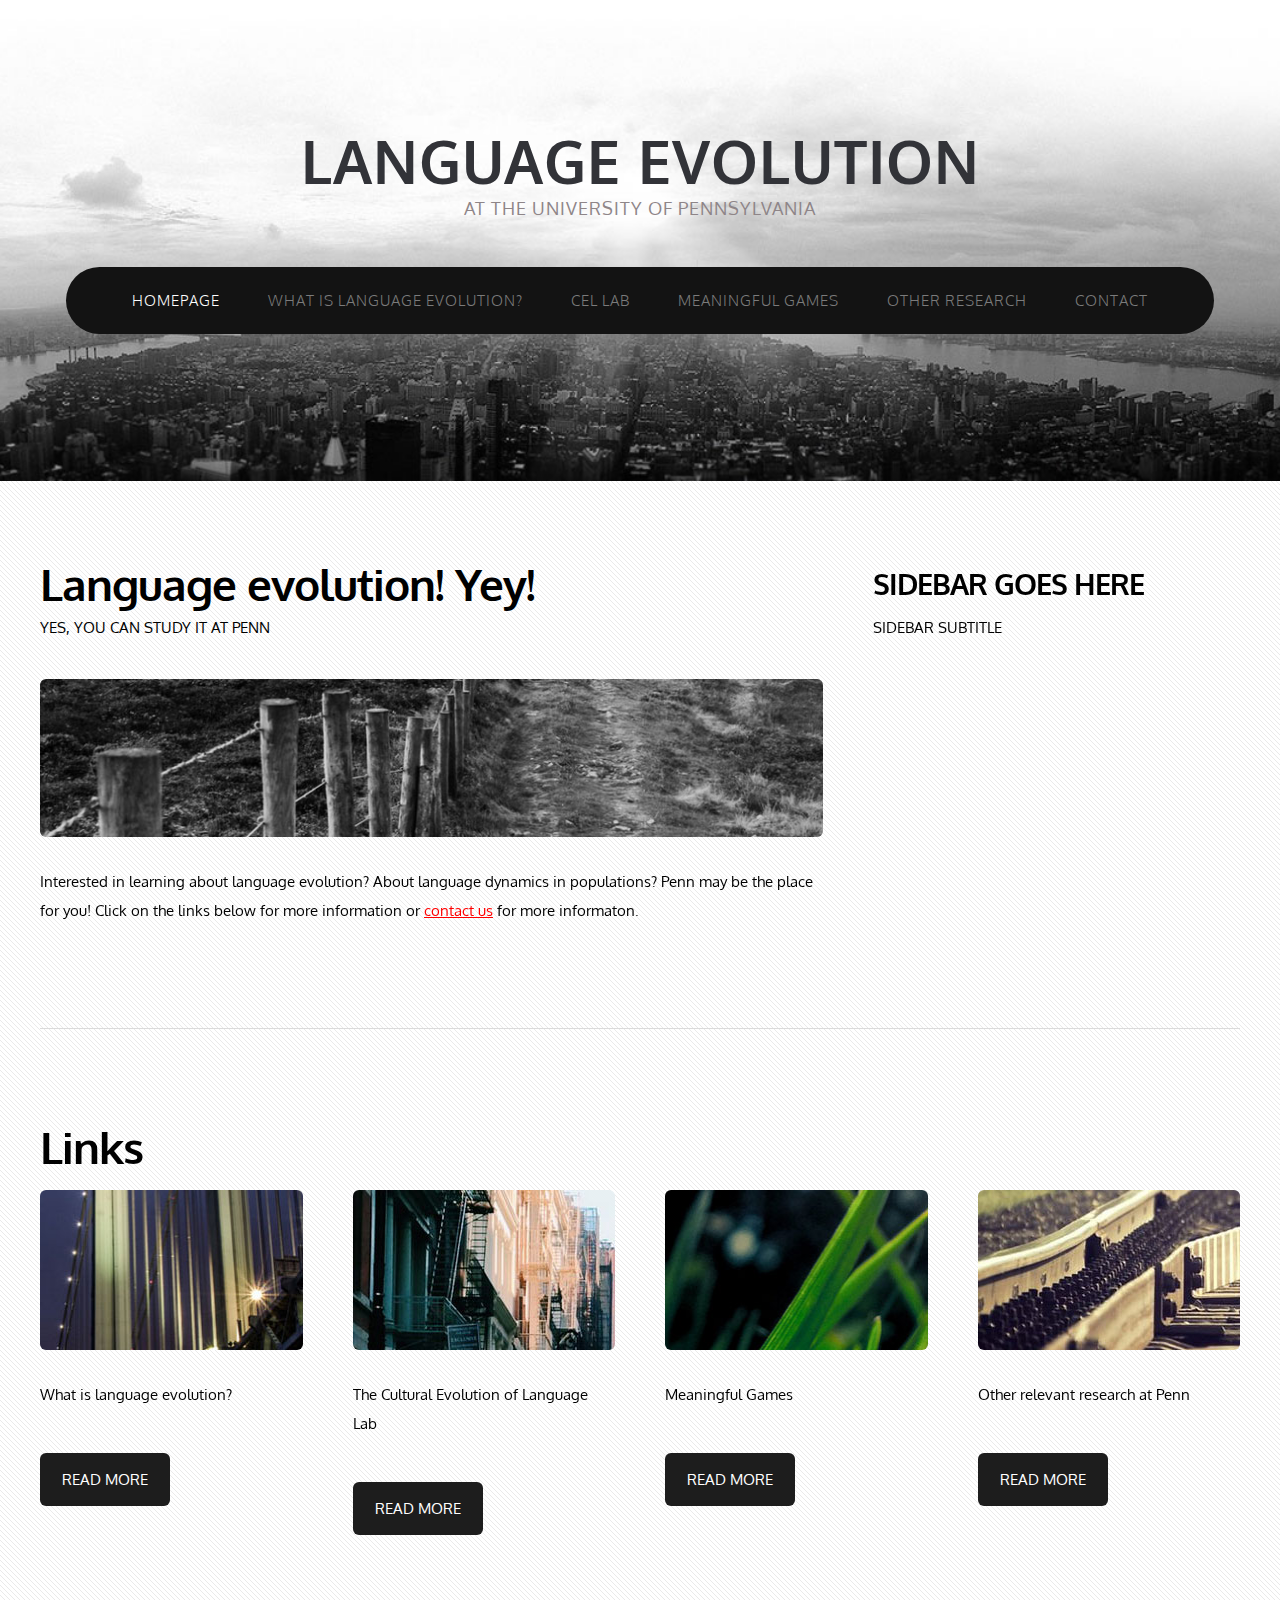
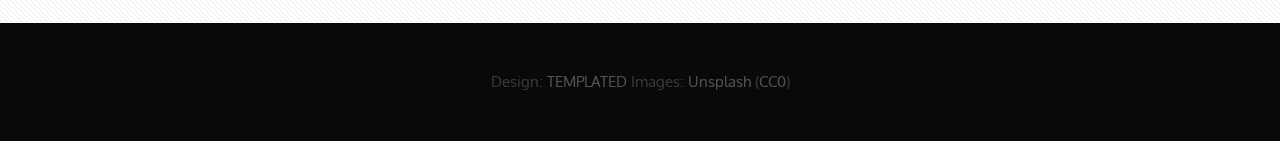
==== index.html @ a78b54ee "Add files via upload" ====
<!DOCTYPE HTML>
<!--
	Monochromed by TEMPLATED
    templated.co @templatedco
    Released for free under the Creative Commons Attribution 3.0 license (templated.co/license)
-->
<html>
	<head>
		<title>Language Evolution at Penn</title>
		<meta http-equiv="content-type" content="text/html; charset=utf-8" />
		<meta name="description" content="" />
		<meta name="keywords" content="" />
		<link href='http://fonts.googleapis.com/css?family=Oxygen:400,300,700' rel='stylesheet' type='text/css'>
		<!--[if lte IE 8]><script src="js/html5shiv.js"></script><![endif]-->
        <script src="http://ajax.googleapis.com/ajax/libs/jquery/1.11.0/jquery.min.js"></script>
		<script src="js/skel.min.js"></script>
		<script src="js/skel-panels.min.js"></script>
		<script src="js/init.js"></script>
		<noscript>
			<link rel="stylesheet" href="css/skel-noscript.css" />
			<link rel="stylesheet" href="css/style.css" />
		</noscript>
		<!--[if lte IE 8]><link rel="stylesheet" href="css/ie/v8.css" /><![endif]-->
		<!--[if lte IE 9]><link rel="stylesheet" href="css/ie/v9.css" /><![endif]-->
	</head>
	<body class="homepage">

	<!-- Header -->
		<div id="header">
			<div class="container">
					
				<!-- Logo -->
					<div id="logo">
						<h1><a href="#">Language Evolution</a></h1>
						<span>at the University of Pennsylvania</span>
					</div>
				
				<!-- Nav -->
					<nav id="nav">
						<ul>
							<li class="active"><a href="index.html">Homepage</a></li>
							<li><a href="what-is.html">What is language evolution?</a></li>
							<li><a href="http://www.drgarethroberts.com/cultural-evolution-of-language-lab" target="_blank">CEL Lab</a></li>
							<li><a href="http://www.ling.upenn.edu/~rclark/Site/Welcome.html" target="_blank">Meaningful games</a></li>
							<li><a href="other-research.html">Other research</a></li>
							<li><a href="contact.html">Contact</a></li>
						</ul>
					</nav>

			</div>
		</div>
	<!-- Header -->
	
	
	
			
	<!-- Main -->
		<div id="main">
			<div class="container">
								<div class="row">
				
					<!-- Content -->
						<div class="8u skel-cell-important">
							<section id="content">
								<header>
									<h2>Language evolution! Yey!</h2>
									<span class="byline">Yes, you can study it at Penn</span>
								</header>
								<p><a href="#" class="image full"><img src="images/pics02.jpg" alt=""></a></p>
								<p>Interested in learning about language evolution?
								About language dynamics in populations?
								Penn may be the place for you!
								Click on the links below for more information or <a href="contact.html">contact us</a>
								for more informaton.</p>
								<!--<a href="#" class="button">Read More</a>-->
							</section>
						</div>
					<!-- /Content -->
						
					<!-- Sidebar -->
						<div id="sidebar" class="4u">
							<section>
								<header>
									<h2>SIDEBAR GOES HERE</h2>
									<span class="byline">sidebar subtitle</span>
								</header>
								<!--<p>Donec leo, vivamus fermentum nibh in augue praesent a lacus at urna congue rutrum. Maecenas luctus lectus at sapien. Consectetuer adipiscing elit.</p>
								<ul class="default">
									<li><a href="#">Pellentesque quis lectus gravida blandit.</a></li>
									<li><a href="#">Lorem ipsum consectetuer adipiscing elit.</a></li>
									<li><a href="#">Phasellus nec nibh pellentesque congue.</a></li>
									<li><a href="#">Cras aliquam risus pellentesque pharetra.</a></li>
									<li><a href="#">Duis non metus commodo euismod lobortis.</a></li>
									<li><a href="#">Lorem ipsum dolor adipiscing elit.</a></li>
								</ul>-->
							</section>
						</div>
					<!-- Sidebar -->
						
				</div>
				
				
				
				
				<div class="divider">&nbsp;</div>
				
				<header>
					<h2>Links</h2>
				</header>
				<div class="row">
					<div class="3u">
						<section>
							<a href="what-is.html" class="image full"><img src="images/pics01.jpg" alt="" /></a>
							<p>What is language evolution?</p>
							<a href="what-is.html" class="button">Read More</a>
						</section>
					</div>
					<div class="3u">
						<section>
							<a href="http://www.drgarethroberts.com/cultural-evolution-of-language-lab" class="image full"><img src="images/pics11.jpg" alt="" /></a>
							<p>The Cultural Evolution of Language Lab</p>
							<a href="http://www.drgarethroberts.com/cultural-evolution-of-language-lab" class="button">Read More</a>
						</section>
					</div>
					<div class="3u">
						<section>
							<a href="http://www.ling.upenn.edu/~rclark/Site/Welcome.html" class="image full"><img src="images/pics12.jpg" alt="" /></a>
							<p>Meaningful Games</p>
							<a href="http://www.ling.upenn.edu/~rclark/Site/Welcome.html" class="button">Read More</a>
						</section>
					</div>
					<div class="3u">
						<section>
							<a href="other-research.html" class="image full"><img src="images/pics13.jpg" alt="" /></a>
							<p>Other relevant research at Penn</p>
							<a href="#" class="button">Read More</a>
						</section>
					</div>
				</div>
				
				
				
				
				

			
			</div>
		</div>
	<!-- Main -->

	<!-- Footer -->
		<!--<div id="footer">
			<div class="container">
				<div class="row">
					<div class="3u">
						<section>
							<ul class="style1">
								<li><img src="images/pics05.jpg" width="78" height="78" alt="">
									<p>Nullam non wisi a sem eleifend. Donec mattis libero eget urna. </p>
									<p class="posted">August 11, 2014  |  (10 )  Comments</p>
								</li>
								<li><img src="images/pics06.jpg" width="78" height="78" alt="">
									<p>Nullam non wisi a sem eleifend. Donec mattis libero eget urna. </p>
									<p class="posted">August 11, 2014  |  (10 )  Comments</p>
								</li>
								<li><img src="images/pics07.jpg" width="78" height="78" alt="">
									<p>Nullam non wisi a sem eleifend. Donec mattis libero eget urna. </p>
									<p class="posted">August 11, 2014  |  (10 )  Comments</p>
								</li>
							</ul>
						</section>
					</div>
					<div class="3u">
						<section>
							<ul class="style1">
								<li class="first"><img src="images/pics08.jpg" width="78" height="78" alt="">
									<p>Nullam non wisi a sem eleifend. Donec mattis libero eget urna. </p>
									<p class="posted">August 11, 2014  |  (10 )  Comments</p>
								</li>
								<li><img src="images/pics09.jpg" width="78" height="78" alt="">
									<p>Nullam non wisi a sem eleifend. Donec mattis libero eget urna. </p>
									<p class="posted">August 11, 2014  |  (10 )  Comments</p>
								</li>
								<li><img src="images/pics10.jpg" width="78" height="78" alt="">
									<p>Nullam non wisi a sem eleifend. Donec mattis libero eget urna. </p>
									<p class="posted">August 11, 2014  |  (10 )  Comments</p>
								</li>
							</ul>
						</section>				
					</div>
					<div class="6u">
						<section>
							<header>
								<h2>Aenean elementum</h2>
							</header>
							<p>In posuere eleifend odio. Quisque semper augue mattis wisi. Maecenas ligula. Pellentesque viverra vulputate enim. Aliquam erat volutpat. Pellentesque tristique ante ut risus. Quisque dictum. Integer nisl risus, sagittis convallis, rutrum id, elementum congue, nibh. Suspendisse dictum porta lectus.</p>
							<ul class="default">
								<li><a href="#">Pellentesque quis lectus gravida blandit.</a></li>
								<li><a href="#">Lorem ipsum consectetuer adipiscing elit.</a></li>
								<li><a href="#">Phasellus nec nibh pellentesque congue.</a></li>
								<li><a href="#">Cras aliquam risus pellentesque pharetra.</a></li>
								<li><a href="#">Duis non metus commodo euismod lobortis.</a></li>
								<li><a href="#">Lorem ipsum dolor adipiscing elit.</a></li>
							</ul>
						</section>
					</div>
				</div>
			</div>
		</div>
	<!-- Footer -->

	<!-- Copyright -->
		<div id="copyright">
			<div class="container">
				Design: <a href="http://templated.co">TEMPLATED</a> Images: <a href="http://unsplash.com">Unsplash</a> (<a href="http://unsplash.com/cc0">CC0</a>)
			</div>
		</div>

	</body>
</html>
---- css/skel-noscript.css ----
/* Resets (http://meyerweb.com/eric/tools/css/reset/ | v2.0 | 20110126 | License: none (public domain)) */

	html,body,div,span,applet,object,iframe,h1,h2,h3,h4,h5,h6,p,blockquote,pre,a,abbr,acronym,address,big,cite,code,del,dfn,em,img,ins,kbd,q,s,samp,small,strike,strong,sub,sup,tt,var,b,u,i,center,dl,dt,dd,ol,ul,li,fieldset,form,label,legend,table,caption,tbody,tfoot,thead,tr,th,td,article,aside,canvas,details,embed,figure,figcaption,footer,header,hgroup,menu,nav,output,ruby,section,summary,time,mark,audio,video{margin:0;padding:0;border:0;font-size:100%;font:inherit;vertical-align:baseline;}article,aside,details,figcaption,figure,footer,header,hgroup,menu,nav,section{display:block;}body{line-height:1;}ol,ul{list-style:none;}blockquote,q{quotes:none;}blockquote:before,blockquote:after,q:before,q:after{content:'';content:none;}table{border-collapse:collapse;border-spacing:0;}body{-webkit-text-size-adjust:none}

/* Box Model */

	*, *:before, *:after {
		-moz-box-sizing: border-box;
		-webkit-box-sizing: border-box;
		-o-box-sizing: border-box;
		-ms-box-sizing: border-box;
		box-sizing: border-box;
	}

/* Container */

	body {
		min-width: 1200px;
	}

	.container {
		width: 1200px;
		margin-left: auto;
		margin-right: auto;
	}

	/* Modifiers */
	
		.container.small {
			width: 900px;
		}

		.container.big {
			width: 100%;
			max-width: 1500px;
			min-width: 1200px;
		}

/* Grid */

	/* Cells */

		.\31 2u { width: 100% }
		.\31 1u { width: 91.6666666667% }
		.\31 0u { width: 83.3333333333% }
		.\39 u { width: 75% }
		.\38 u { width: 66.6666666667% }
		.\37 u { width: 58.3333333333% }
		.\36 u { width: 50% }
		.\35 u { width: 41.6666666667% }
		.\34 u { width: 33.3333333333% }
		.\33 u { width: 25% }
		.\32 u { width: 16.6666666667% }
		.\31 u { width: 8.3333333333% }
		.\-11u { margin-left: 91.6666666667% }
		.\-10u { margin-left: 83.3333333333% }
		.\-9u { margin-left: 75% }
		.\-8u { margin-left: 66.6666666667% }
		.\-7u { margin-left: 58.3333333333% }
		.\-6u { margin-left: 50% }
		.\-5u { margin-left: 41.6666666667% }
		.\-4u { margin-left: 33.3333333333% }
		.\-3u { margin-left: 25% }
		.\-2u { margin-left: 16.6666666667% }
		.\-1u { margin-left: 8.3333333333% }

		.row > * {
			padding: 50px 0 0 50px;
			float: left;
			-moz-box-sizing: border-box;
			-webkit-box-sizing: border-box;
			-o-box-sizing: border-box;
			-ms-box-sizing: border-box;
			box-sizing: border-box;
		}

		.row + .row > * {
			padding-top: 50px;
		}

		.row {
			margin-left: -50px;
		}

	/* Rows */

		.row:after {
			content: '';
			display: block;
			clear: both;
			height: 0;
		}

		.row:first-child > * {
			padding-top: 0;
		}

		.row > * {
			padding-top: 0;
		}

		/* Modifiers */

			/* Flush */

				.row.flush {
					margin-left: 0;
				}

				.row.flush > * {
					padding: 0 !important;
				}

			/* Quarter */

				.row.quarter > * {
					padding: 12.5px 0 0 12.5px;
				}

				.row.quarter + .row.quarter > * {
					padding-top: 12.5px;
				}

				.row.quarter {
					margin-left: -12.5px;
				}

			/* Half */

				.row.half > * {
					padding: 25px 0 0 25px;
				}

				.row.half + .row.half > * {
					padding-top: 25px;
				}

				.row.half {
					margin-left: -25px;
				}

			/* One and (a) Half */

				.row.oneandhalf > * {
					padding: 75px 0 0 75px;
				}

				.row.oneandhalf + .row.oneandhalf > * {
					padding-top: 75px;
				}

				.row.oneandhalf {
					margin-left: -75px;
				}

			/* Double */

				.row.double > * {
					padding: 100px 0 0 100px;
				}

				.row.double + .row.double > * {
					padding-top: 100px;
				}

				.row.double {
					margin-left: -100px;
				}
---- css/style.css ----
/*
	Monochromed by TEMPLATED
    templated.co @templatedco
    Released for free under the Creative Commons Attribution 3.0 license (templated.co/license)
*/

@charset 'UTF-8';

/*********************************************************************************/
/* Basic                                                                         */
/*********************************************************************************/

	body
	{
		background: #090909;
	}

	body,input,textarea,select
	{
		font-family: 'Oxygen', sans-serif;
		font-size: 13pt;
		line-height: 2em;
	}

	h1,h2,h3,h4,h5,h6
	{
		font-weight: bold;
	}
	
		h1 a, h2 a, h3 a, h4 a, h5 a, h6 a
		{
			color: inherit;
			text-decoration: none;
		}
		
	/* Change this to whatever font weight/color pairing is most suitable */
	strong, b
	{
		font-weight: bold;
		color: #000000;
	}
	
	em, i
	{
		font-style: italic;
	}

	/* Don't forget to set this to something that matches the design */
	a
	{
		color: #ff0000;
	}
	
	a:hover
	{
		text-decoration: none;
	}

	sub
	{
		position: relative;
		top: 0.5em;
		font-size: 0.8em;
	}
	
	sup
	{
		position: relative;
		top: -0.5em;
		font-size: 0.8em;
	}
	
	hr
	{
		border: 0;
		border-top: solid 1px #ddd;
	}
	
	blockquote
	{
		border-left: solid 0.5em #ddd;
		padding: 1em 0 1em 2em;
		font-style: italic;
	}
	
	p, ul, ol, dl, table
	{
		margin-bottom: 1em;
	}

	header
	{
	}
	
		header h2
		{
			letter-spacing: -1px;
			font-weight: 700;
		}
	
		header .byline
		{
			display: block;
			text-transform: uppercase;
		}
		
	footer
	{
		margin-top: 1em;
	}

	br.clear
	{
		clear: both;
	}
	
	/* Buttons */
		
		.button
		{
			position: relative;
			display: inline-block;
			margin-top: 2em;
			padding: 0.8em 1.5em;
			background: #1d1d1d;
			border-radius: 6px;
			text-decoration: none;
			text-transform: uppercase;
			font-size: 1em;
			color: #FFF;
			-moz-transition: color 0.35s ease-in-out, background-color 0.35s ease-in-out;
			-webkit-transition: color 0.35s ease-in-out, background-color 0.35s ease-in-out;
			-o-transition: color 0.35s ease-in-out, background-color 0.35s ease-in-out;
			-ms-transition: color 0.35s ease-in-out, background-color 0.35s ease-in-out;
			transition: color 0.35s ease-in-out, background-color 0.35s ease-in-out;
			cursor: pointer;
		}

			.button:hover
			{
				background: #141414;
				color: #FFF !important;
			}
	

	/* Sections/Articles */
	
		section,
		article
		{
			margin-bottom: 3em;
		}
		
		section > :last-child,
		article > :last-child
		{
			margin-bottom: 0;
		}

		section:last-child,
		article:last-child
		{
			margin-bottom: 0;
		}

		.row > section,
		.row > article
		{
			margin-bottom: 0;
		}

	/* Images */

		.image
		{
			display: inline-block;
		}
		
			.image img
			{
				display: block;
				width: 100%;
				border-radius: 6px;
			}

			.image.featured
			{
				display: block;
				width: 100%;
				margin: 0 0 2em 0;
			}
			
			.image.full
			{
				display: block;
				width: 100%;
				margin: 0 0 2em 0;
			}
			
			.image.left
			{
				float: left;
				margin: 0 2em 2em 0;
			}
			
			.image.centered
			{
				display: block;
				margin: 0 0 2em 0;
			}

				.image.centered img
				{
					margin: 0 auto;
					width: auto;
				}

	/* Lists */

		ul.default
		{
			list-style: none;
			margin: 0;
			padding: 0;
		}
		
			ul.default li
			{
				padding: 0.50em 0em;
			}	
		
		ul.style1
		{
			font-size: 0.90em;
		}	

			ul.style1 li
			{
				padding: 0.80em 0em;
				line-height: 1.8em;
			}	

			ul.style1 li img
			{
				float: left;
				margin-right: 1.50em;
				border-radius: 6px;
			}
			
			ul.style1 .posted
			{
				display: block;
				margin-top: 1em;
				padding: 0.50em 0em;
			}

/*********************************************************************************/
/* Header                                                                        */
/*********************************************************************************/

	#header
	{
		position: relative;
		background: #ddd url(../images/header.jpg) no-repeat center;
		background-size: cover;
	}

	#logo
	{
	}
	
	#nav
	{
	}

		#nav ul
		{
			margin: 0;
		}
	
/*********************************************************************************/
/* Banner                                                                        */
/*********************************************************************************/

	#banner
	{
		position: relative;
		background: #333;
		color: #fff;
	}

/*********************************************************************************/
/* Main                                                                          */
/*********************************************************************************/

	#main
	{
		position: relative;
		background: #fff url(images/overlay.png) repeat;
	}
	
	.divider
	{
		overflow: hidden;
		border-top: 1px solid #dbdbdb;
	}

/*********************************************************************************/
/* Footer                                                                        */
/*********************************************************************************/
	
	#footer
	{
		position: relative;
		background: #121212;
		color: rgba(255,255,255,.4);
	}
	
	#footer header h2
	{
		color: #FFF;
	}
	
/*********************************************************************************/
/* Copyright                                                                     */
/*********************************************************************************/
	
	#copyright
	{
		position: relative;
		padding: 3em 0em;
		text-align: center;
		color: rgba(255,255,255,.2);
	}
	
	#copyright .container
	{
	}
	
	#copyright a
	{
		text-decoration: none;
		color: rgba(255,255,255,.3);
	}
---- css/ie/v8.css ----
/*********************************************************************************/
/* Basic                                                                         */
/*********************************************************************************/

	.button
	{
		/*
		
		For elements that use border-radius, add the following:
		
			-ms-behavior: url('css/ie/PIE.htc');

		Note that PIE.htc requires its elements to be relative or absolute:

			position: relative;

		*/
	}
---- css/ie/v9.css ----
/*********************************************************************************/
/* Basic                                                                         */
/*********************************************************************************/
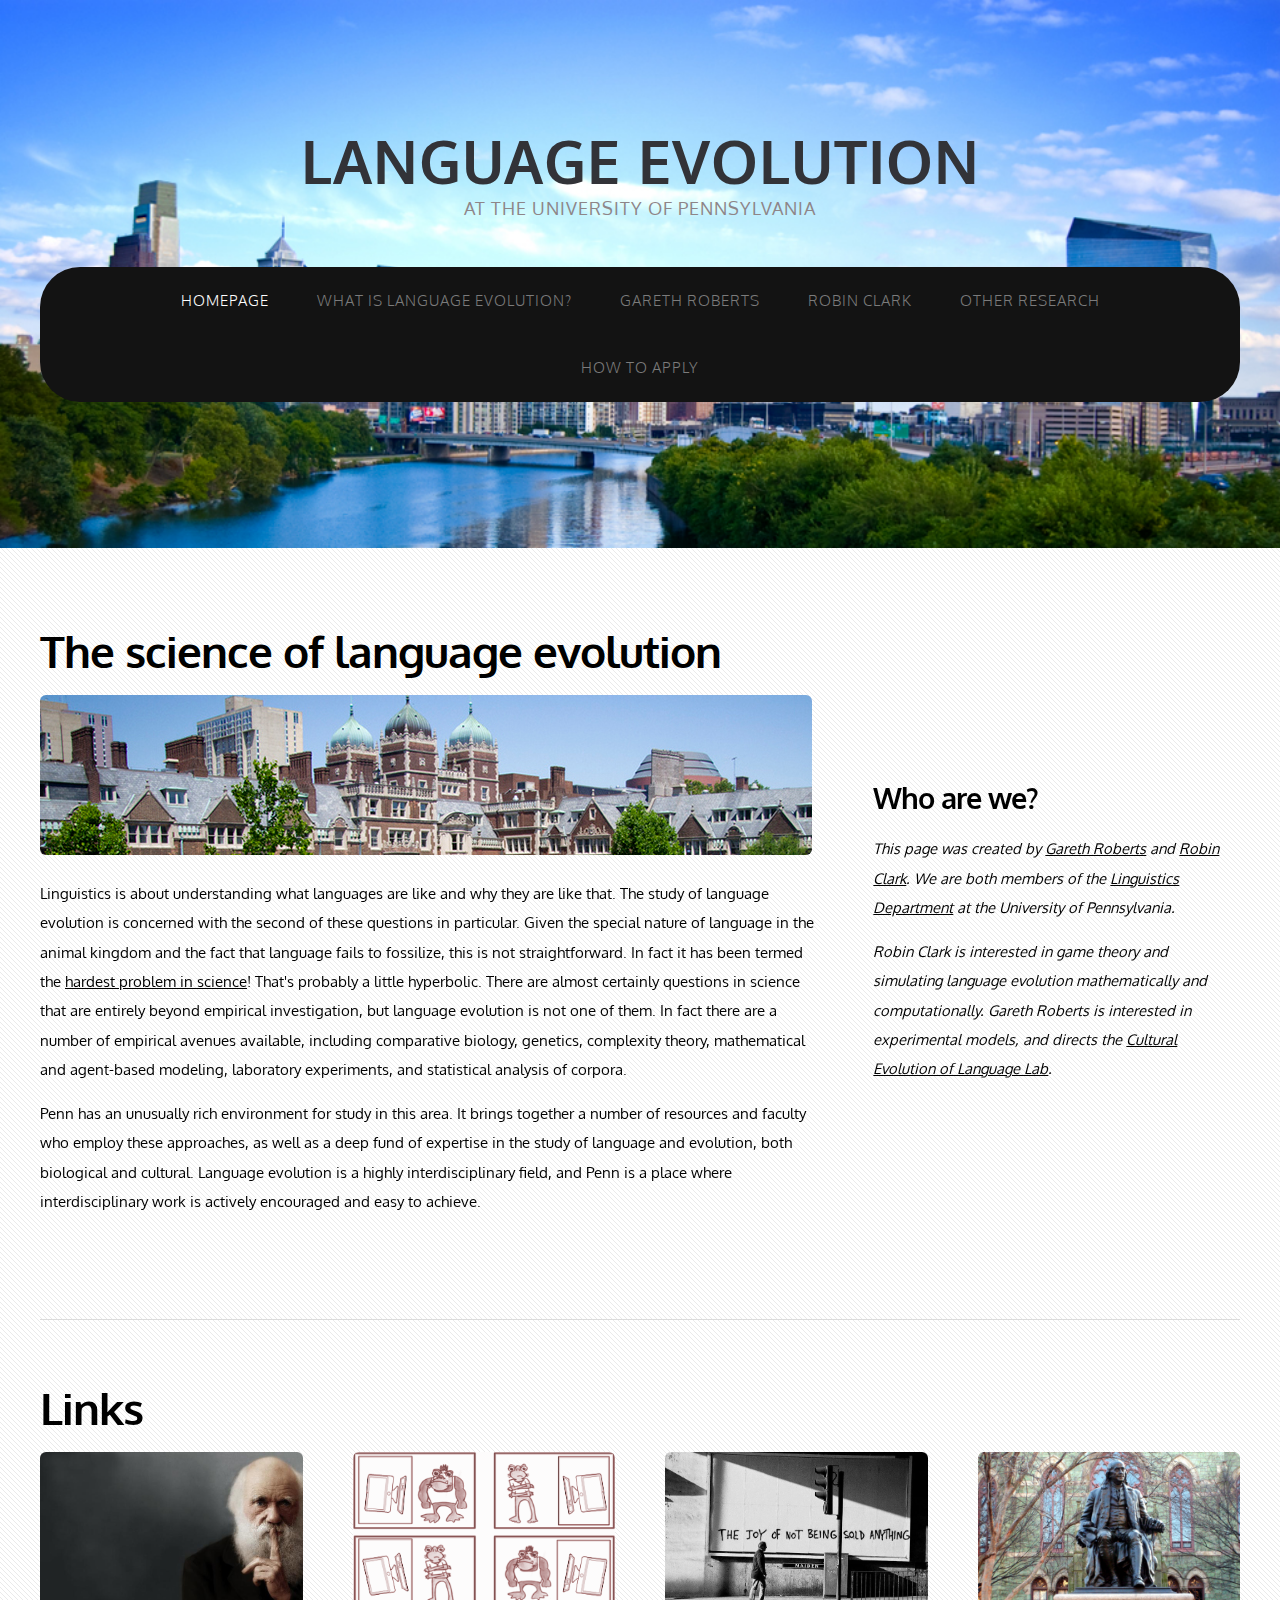
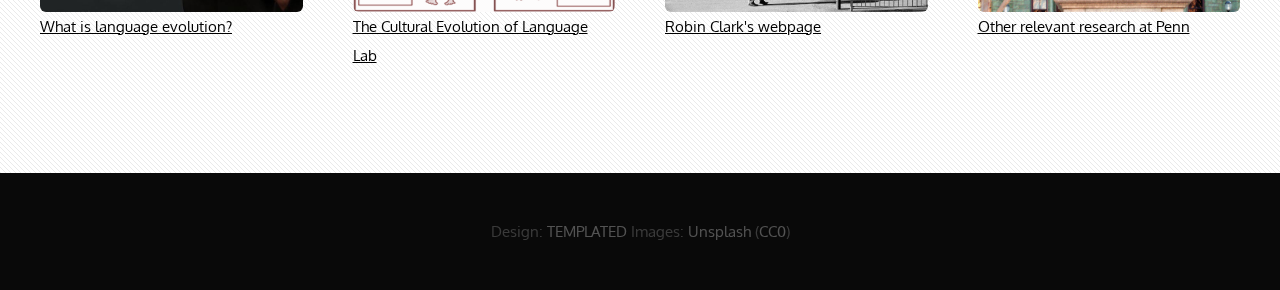
==== commit 9bd5779a: "Add files via upload" ====
--- a/index.html
+++ b/index.html
@@ -40,10 +40,11 @@
 						<ul>
 							<li class="active"><a href="index.html">Homepage</a></li>
 							<li><a href="what-is.html">What is language evolution?</a></li>
-							<li><a href="http://www.drgarethroberts.com/cultural-evolution-of-language-lab" target="_blank">CEL Lab</a></li>
-							<li><a href="http://www.ling.upenn.edu/~rclark/Site/Welcome.html" target="_blank">Meaningful games</a></li>
+							
+							<li><a href="http://www.drgarethroberts.com" target="_blank">Gareth Roberts</a></li>
+							<li><a href="http://web.sas.upenn.edu/robinclark/" target="_blank">Robin Clark</a></li>
 							<li><a href="other-research.html">Other research</a></li>
-							<li><a href="contact.html">Contact</a></li>
+							<li><a href="how-to-apply.html">How to apply</a></li>
 						</ul>
 					</nav>
 
@@ -63,15 +64,33 @@
 						<div class="8u skel-cell-important">
 							<section id="content">
 								<header>
-									<h2>Language evolution! Yey!</h2>
-									<span class="byline">Yes, you can study it at Penn</span>
+									<h2>The science of language evolution</h2>
+									<!--<span class="byline">Yes, you can study it at Penn</span>-->
 								</header>
-								<p><a href="#" class="image full"><img src="images/pics02.jpg" alt=""></a></p>
-								<p>Interested in learning about language evolution?
-								About language dynamics in populations?
-								Penn may be the place for you!
-								Click on the links below for more information or <a href="contact.html">contact us</a>
-								for more informaton.</p>
+								<p><a href="#" class="image full"><img src="images/rooftops-color.png" alt=""></a></p>
+								<p>Linguistics is about understanding what languages are like and why they are like that.
+								The study of language evolution is concerned with the second of these questions in particular.
+								Given the special nature of language in the animal kingdom and the fact that language fails to
+								fossilize, this is not straightforward.
+								In fact it has been termed the
+								<a href="http://www.oxfordscholarship.com/view/10.1093/acprof:oso/9780199244843.001.0001/acprof-9780199244843-chapter-1"
+								target="_blank">
+									hardest problem in science</a>!
+								That's probably a little hyperbolic. There are almost certainly questions in science that are entirely
+								beyond empirical investigation, but language evolution is not one of them.
+								
+								In fact there are a number of empirical avenues available, including comparative biology,
+								genetics, complexity theory, mathematical and agent-based modeling, laboratory experiments,
+								and statistical analysis of corpora.</p>
+								
+								<p>Penn has an unusually rich environment for study in this area. It brings together a number of
+								resources and faculty who employ these approaches, as well as a deep fund of expertise in the study
+								of language and evolution, both biological and cultural. Language evolution is a highly
+								interdisciplinary field, and Penn is a place where interdisciplinary work is actively encouraged
+								and easy to achieve.
+						</p>
+									
+								
 								<!--<a href="#" class="button">Read More</a>-->
 							</section>
 						</div>
@@ -81,8 +100,18 @@
 						<div id="sidebar" class="4u">
 							<section>
 								<header>
-									<h2>SIDEBAR GOES HERE</h2>
-									<span class="byline">sidebar subtitle</span>
+									<br><br><br><br><br>
+									<h2>Who are we?</h2>
+									<span class="byline"></span>
+									<p><i>This page was created by <a href="http://www.drgarethroberts.com">Gareth Roberts</a>
+									and <a href="http://web.sas.upenn.edu/robinclark/">Robin Clark</a>.
+									We are both members of the <a href="http://www.ling.upenn.edu">Linguistics Department</a>
+									at the University of Pennsylvania.</i></p>
+									<p><i>Robin Clark is interested in game theory and simulating language evolution
+									mathematically and computationally. Gareth Roberts is interested in experimental
+									models, and directs the <a href="http://www.drgarethroberts.com/cultural-evolution-of-language-lab">
+									Cultural Evolution of Language Lab</a>.</i>
+									</p> 
 								</header>
 								<!--<p>Donec leo, vivamus fermentum nibh in augue praesent a lacus at urna congue rutrum. Maecenas luctus lectus at sapien. Consectetuer adipiscing elit.</p>
 								<ul class="default">
@@ -98,11 +127,7 @@
 					<!-- Sidebar -->
 						
 				</div>
-				
-				
-				
-				
-				<div class="divider">&nbsp;</div>
+				<div class="divider"></div>
 				
 				<header>
 					<h2>Links</h2>
@@ -110,40 +135,36 @@
 				<div class="row">
 					<div class="3u">
 						<section>
-							<a href="what-is.html" class="image full"><img src="images/pics01.jpg" alt="" /></a>
-							<p>What is language evolution?</p>
-							<a href="what-is.html" class="button">Read More</a>
-						</section>
-					</div>
-					<div class="3u">
-						<section>
-							<a href="http://www.drgarethroberts.com/cultural-evolution-of-language-lab" class="image full"><img src="images/pics11.jpg" alt="" /></a>
-							<p>The Cultural Evolution of Language Lab</p>
-							<a href="http://www.drgarethroberts.com/cultural-evolution-of-language-lab" class="button">Read More</a>
-						</section>
-					</div>
-					<div class="3u">
-						<section>
-							<a href="http://www.ling.upenn.edu/~rclark/Site/Welcome.html" class="image full"><img src="images/pics12.jpg" alt="" /></a>
-							<p>Meaningful Games</p>
-							<a href="http://www.ling.upenn.edu/~rclark/Site/Welcome.html" class="button">Read More</a>
-						</section>
-					</div>
-					<div class="3u">
-						<section>
-							<a href="other-research.html" class="image full"><img src="images/pics13.jpg" alt="" /></a>
-							<p>Other relevant research at Penn</p>
-							<a href="#" class="button">Read More</a>
-						</section>
-					</div>
-				</div>
-				
-				
-				
-				
-				
-
-			
+							<a href="what-is.html" class="image full"><img src="images/darwin-shush.jpg" alt="" />
+							<p>What is language evolution?</p></a>
+							<!--<a href="what-is.html" class="button">Read More</a>-->
+						</section>
+					</div>
+					<div class="3u">
+						<section>
+							<a href="http://www.drgarethroberts.com/cultural-evolution-of-language-lab" class="image full" target="_blank"><img src="images/cel-link.png" alt="" />
+							<p>The Cultural Evolution of Language Lab</p></a>
+							<!--<a href="http://www.drgarethroberts.com/cultural-evolution-of-language-lab" class="button">Read More</a>-->
+						</section>
+					</div>
+					<div class="3u">
+						<section>
+							<a href="http://web.sas.upenn.edu/robinclark/" class="image full" target="_blank"><img src="images/robin-link.jpg" alt="" />
+							<p>Robin Clark's webpage</p></a>
+
+							<!--<a href="http://www.ling.upenn.edu/~rclark/Site/Welcome.html" class="button">Read More</a>-->
+						</section>
+					</div>
+					<div class="3u">
+						<section>
+		
+							<a href="other-research.html" class="image full"><img src="images/ben-franklin.jpg" alt="" />
+							<p>Other relevant research at Penn</p></a>
+					
+							<!--<a href="#" class="button">Read More</a>-->
+						</section>
+					</div>
+				</div>			
 			</div>
 		</div>
 	<!-- Main -->
--- a/css/style.css
+++ b/css/style.css
@@ -21,6 +21,17 @@
 		font-size: 13pt;
 		line-height: 2em;
 	}
+	
+	
+	.link-container{
+		width: 250px;
+		height: 120px;
+	}
+	
+	.link-container img {
+		width: 100%;
+		height: 100%;
+	}
 
 	h1,h2,h3,h4,h5,h6
 	{
@@ -48,7 +59,7 @@
 	/* Don't forget to set this to something that matches the design */
 	a
 	{
-		color: #ff0000;
+		color: #000000;
 	}
 	
 	a:hover
@@ -190,7 +201,7 @@
 				margin: 0 0 2em 0;
 			}
 			
-			.image.full
+			.image full
 			{
 				display: block;
 				width: 100%;
@@ -261,7 +272,7 @@
 	#header
 	{
 		position: relative;
-		background: #ddd url(../images/header.jpg) no-repeat center;
+		background: #ddd url(../images/philly.png) no-repeat center;
 		background-size: cover;
 	}
 
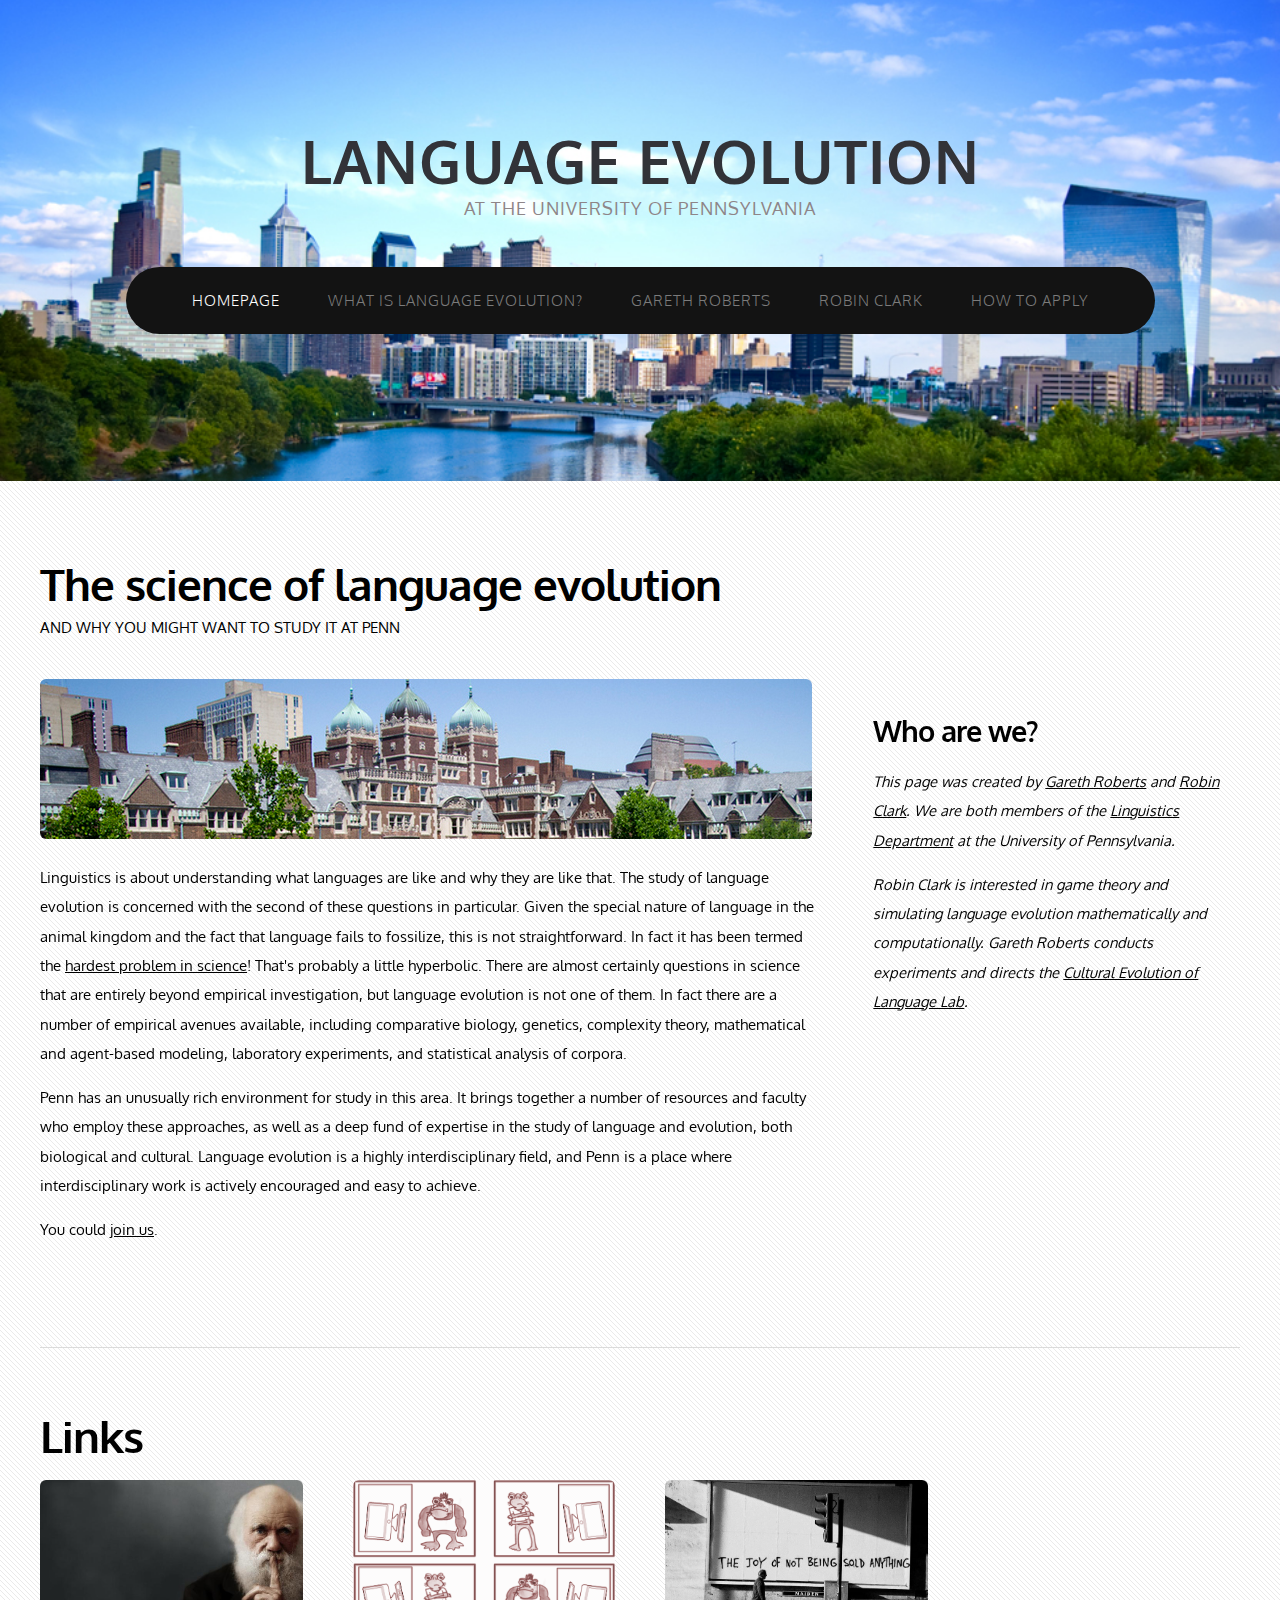
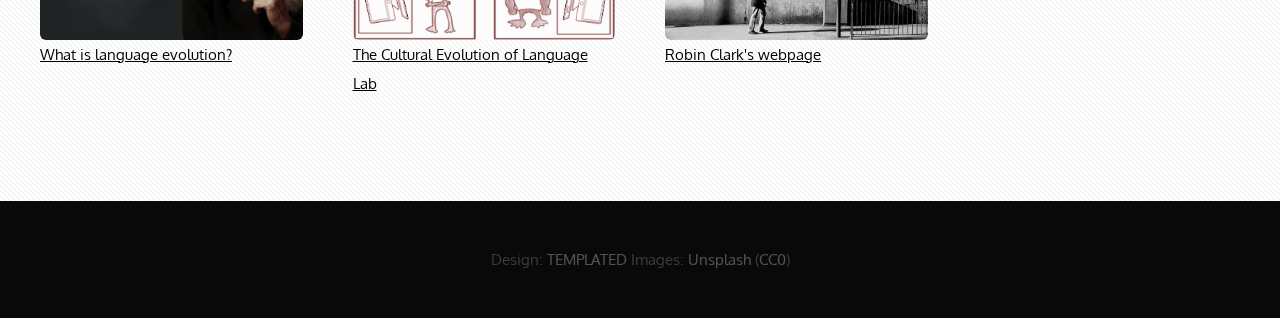
==== commit abac4acf: "Add files via upload" ====
--- a/index.html
+++ b/index.html
@@ -43,7 +43,7 @@
 							
 							<li><a href="http://www.drgarethroberts.com" target="_blank">Gareth Roberts</a></li>
 							<li><a href="http://web.sas.upenn.edu/robinclark/" target="_blank">Robin Clark</a></li>
-							<li><a href="other-research.html">Other research</a></li>
+							<!--<li><a href="other-research.html">Other research</a></li>-->
 							<li><a href="how-to-apply.html">How to apply</a></li>
 						</ul>
 					</nav>
@@ -65,7 +65,7 @@
 							<section id="content">
 								<header>
 									<h2>The science of language evolution</h2>
-									<!--<span class="byline">Yes, you can study it at Penn</span>-->
+									<span class="byline">and why you might want to study it at Penn</span>
 								</header>
 								<p><a href="#" class="image full"><img src="images/rooftops-color.png" alt=""></a></p>
 								<p>Linguistics is about understanding what languages are like and why they are like that.
@@ -87,8 +87,12 @@
 								resources and faculty who employ these approaches, as well as a deep fund of expertise in the study
 								of language and evolution, both biological and cultural. Language evolution is a highly
 								interdisciplinary field, and Penn is a place where interdisciplinary work is actively encouraged
-								and easy to achieve.
-						</p>
+								and easy to achieve.</p>
+								
+								<p>You could <a href="how-to-apply.html">join us</a>.</p>
+								
+								
+						
 									
 								
 								<!--<a href="#" class="button">Read More</a>-->
@@ -108,8 +112,8 @@
 									We are both members of the <a href="http://www.ling.upenn.edu">Linguistics Department</a>
 									at the University of Pennsylvania.</i></p>
 									<p><i>Robin Clark is interested in game theory and simulating language evolution
-									mathematically and computationally. Gareth Roberts is interested in experimental
-									models, and directs the <a href="http://www.drgarethroberts.com/cultural-evolution-of-language-lab">
+									mathematically and computationally. Gareth Roberts conducts experiments
+									and directs the <a href="http://www.drgarethroberts.com/cultural-evolution-of-language-lab">
 									Cultural Evolution of Language Lab</a>.</i>
 									</p> 
 								</header>
@@ -155,15 +159,15 @@
 							<!--<a href="http://www.ling.upenn.edu/~rclark/Site/Welcome.html" class="button">Read More</a>-->
 						</section>
 					</div>
-					<div class="3u">
-						<section>
-		
-							<a href="other-research.html" class="image full"><img src="images/ben-franklin.jpg" alt="" />
-							<p>Other relevant research at Penn</p></a>
-					
-							<!--<a href="#" class="button">Read More</a>-->
-						</section>
-					</div>
+					<!--<div class="3u">-->
+					<!--	<section>-->
+					<!---->
+					<!--		<a href="other-research.html" class="image full"><img src="images/ben-franklin.jpg" alt="" />-->
+					<!--		<p>Other relevant research at Penn</p></a>-->
+					<!---->
+					<!--		<!--<a href="#" class="button">Read More</a>-->
+					<!--	</section>-->
+					<!--</div>-->
 				</div>			
 			</div>
 		</div>
